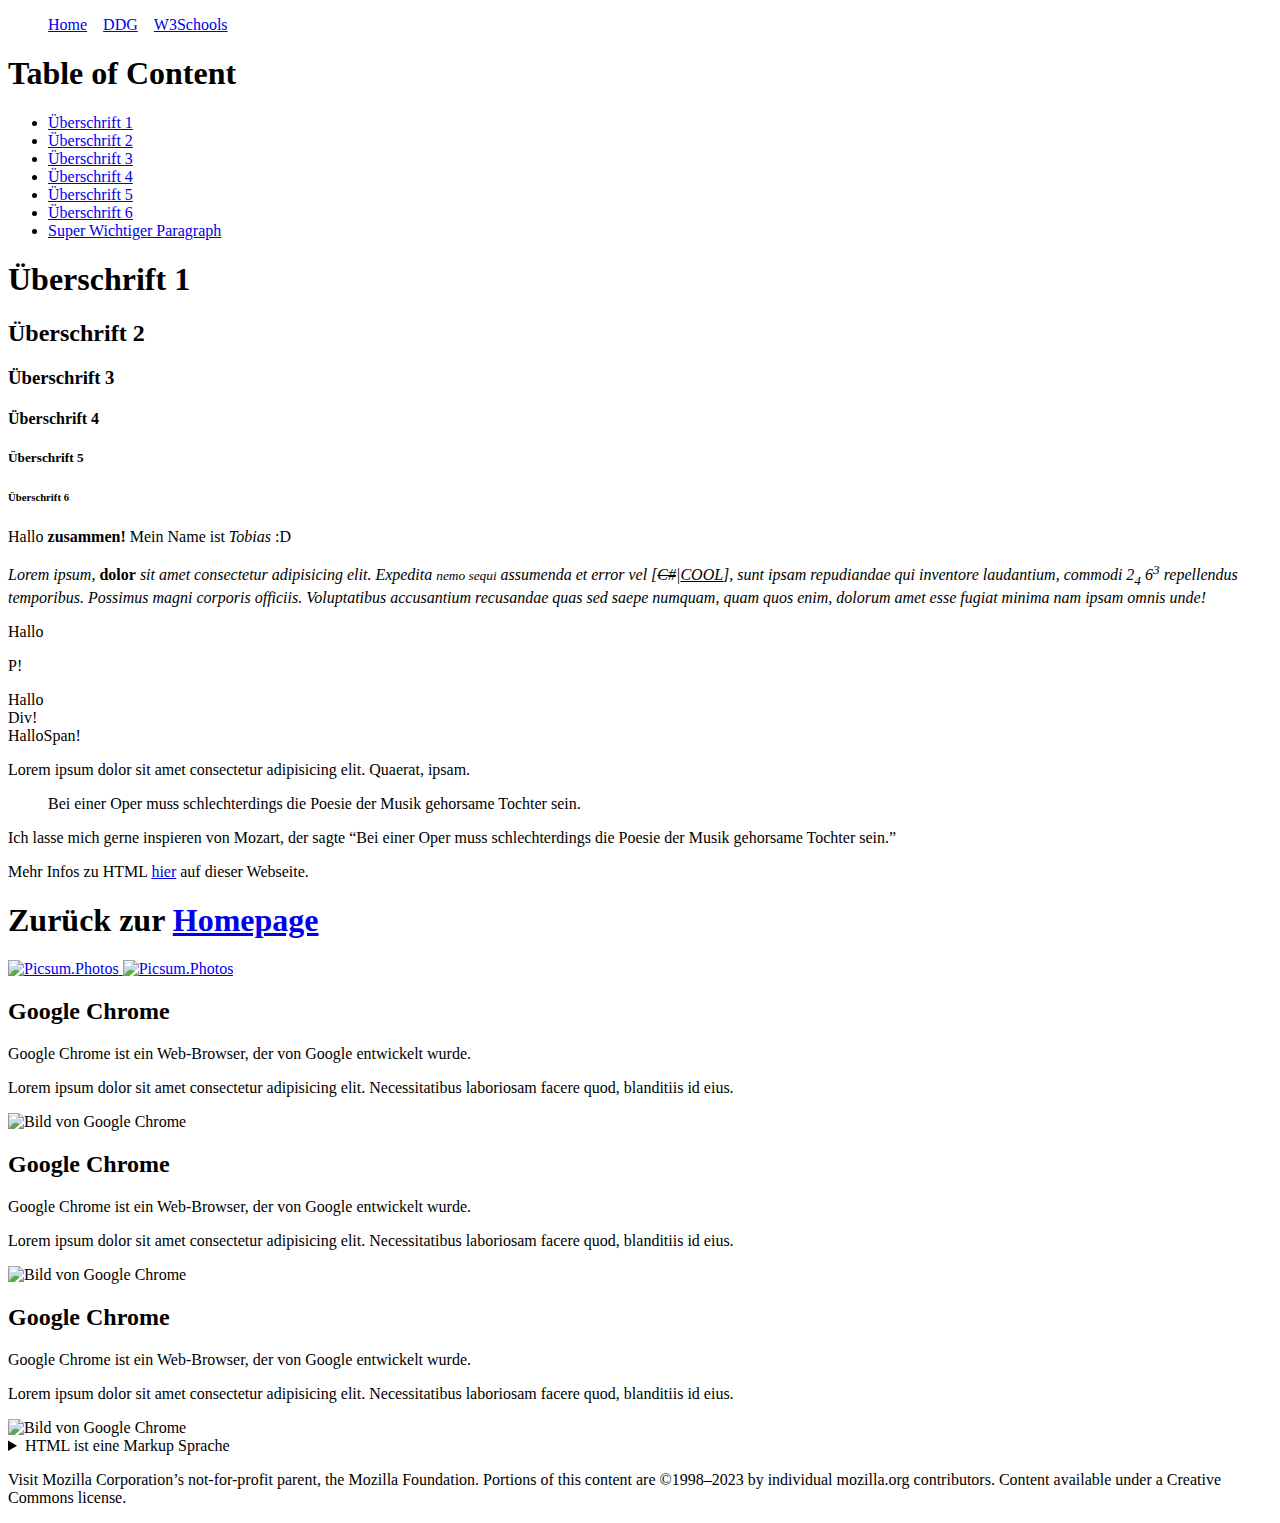
==== HTML/index.html @ b5e5a1fc "PersonalHomepage done; Site created about HTML Tags; Added favicon to PersonalHomepage" ====
<!DOCTYPE html>
<html lang="en">
<head>
    <meta charset="UTF-8">
    <meta http-equiv="X-UA-Compatible" content="IE=edge">
    <meta name="viewport" content="width=device-width, initial-scale=1.0">
    <title>HTML-Basics</title>
</head>
<body>
    <nav>
        <ul style="display: flex; list-style-type: none; gap: 1em;">
            <li><a href="../">Home</a></li>
            <li><a href="https://start.duckduckgo.com">DDG</a></li>
            <li><a href="https://www.w3schools.com">W3Schools</a></li>
        </ul>
    </nav>
    
    <h1>Table of Content</h1>
    <ul>
        <li><a href="#h1">Überschrift 1</a></li>
        <li><a href="#h2">Überschrift 2</a></li>
        <li><a href="#h3">Überschrift 3</a></li>
        <li><a href="#h4">Überschrift 4</a></li>
        <li><a href="#h5">Überschrift 5</a></li>
        <li><a href="#h6">Überschrift 6</a></li>
        <li><a href="#p1">Super Wichtiger Paragraph</a></li>
    </ul>


    <h1 id="h1">Überschrift 1</h1>
    <h2 id="h2">Überschrift 2</h2>
    <h3 id="h3">Überschrift 3</h3>
    <h4 id="h4">Überschrift 4</h4>
    <h5 id="h5">Überschrift 5</h5>
    <h6 id="h6">Überschrift 6</h6>

    <p>
        Hallo <b>zusammen!</b> Mein Name ist <i>Tobias</i> :D
    </p>
    <!--
        p.my_class {
            font-style: italic;
        }
        p.my_class > strong {
            font-style: normal;
        }
    -->
    <p style="font-style: italic;" id="p1">
        Lorem ipsum, <strong style="font-style: normal;">dolor</strong> sit amet <em>consectetur</em> adipisicing
         elit. Expedita <small>nemo sequi</small> assumenda et error vel [<del>C#</del>|<ins>COOL</ins>], 
         sunt ipsam repudiandae qui inventore laudantium, commodi 2<sub>4</sub> 6<sup>3</sup> repellendus temporibus. 
         Possimus magni corporis officiis. Voluptatibus accusantium recusandae quas sed saepe numquam, 
         quam quos enim, dolorum amet esse fugiat minima nam ipsam omnis unde!
    </p>

    <p>Hallo</p><p>P!</p>

    <!-- Div-Elemente sind Block-Elemente 
        => style: display: block -->
    <div>Hallo</div><div>Div!</div>

    <!-- Span-Elemente sind Inline-Elemente -->
    <span>Hallo</span><span>Span!</span>


    <p>Lorem ipsum dolor sit amet consectetur adipisicing elit. Quaerat, ipsam.</p>

    <blockquote cite="https://1000-zitate.de/autor/Wolfgang+Amadeus+Mozart/">
        Bei einer Oper muss schlechterdings die Poesie der Musik gehorsame Tochter sein.
    </blockquote>

    <p>Ich lasse mich gerne inspieren von Mozart, 
        der sagte <q>Bei einer Oper muss schlechterdings die Poesie der Musik 
            gehorsame Tochter sein.</q></p>
    
    <p>Mehr Infos zu HTML <a href="https://www.w3schools.com/" target="_blank">hier</a> auf dieser Webseite.</p>


    <h1>Zurück zur <a href="../">Homepage</a></h1>

    <a href="https://picsum.photos">
        <img src="https://picsum.photos/200/200" alt="Picsum.Photos">
    </a>
    <a href="https://picsum.photos">
        <img src="https://picsum.photos/seed/snickers/200/200" alt="Picsum.Photos">
    </a>

    <article>
        <h2>Google Chrome</h2>
        <p>Google Chrome ist ein Web-Browser, der von Google entwickelt wurde.</p>
        <p>Lorem ipsum dolor sit amet consectetur adipisicing elit. Necessitatibus laboriosam facere quod, blanditiis id eius.</p>
        <img src="https://picsum.photos/600/200" alt="Bild von Google Chrome">
    </article>
    <article>
        <h2>Google Chrome</h2>
        <p>Google Chrome ist ein Web-Browser, der von Google entwickelt wurde.</p>
        <p>Lorem ipsum dolor sit amet consectetur adipisicing elit. Necessitatibus laboriosam facere quod, blanditiis id eius.</p>
        <img src="https://picsum.photos/600/200" alt="Bild von Google Chrome">
    </article>    
    <div>
        <h2>Google Chrome</h2>
        <p>Google Chrome ist ein Web-Browser, der von Google entwickelt wurde.</p>
        <p>Lorem ipsum dolor sit amet consectetur adipisicing elit. Necessitatibus laboriosam facere quod, blanditiis id eius.</p>
        <img src="https://picsum.photos/600/200" alt="Bild von Google Chrome">
    </div>

    <details>
        <summary>HTML ist eine Markup Sprache</summary>
        <p>
            HTML (Hypertext Markup Language) ist eine Auszeichnungssprache, die verwendet wird, um Webseiten 
            zu erstellen und zu strukturieren. Es wird verwendet, um den Inhalt einer Webseite zu definieren und ihm eine 
            semantische Bedeutung zu geben. HTML ermöglicht es, Texte, Bilder, Videos und andere Medien auf einer Webseite
             zu platzieren und zu formatieren. Es ist die Grundlage des World Wide Web und wird von allen Browsern unterstützt.
        </p>
        <img src="https://picsum.photos/200/200" alt="">
    </details>

    <footer>
        <p>Visit Mozilla Corporation’s not-for-profit parent, the Mozilla Foundation.
            Portions of this content are ©1998–2023 by individual mozilla.org contributors. Content available under a Creative Commons license.</p>
    </footer>
</body>
</html>
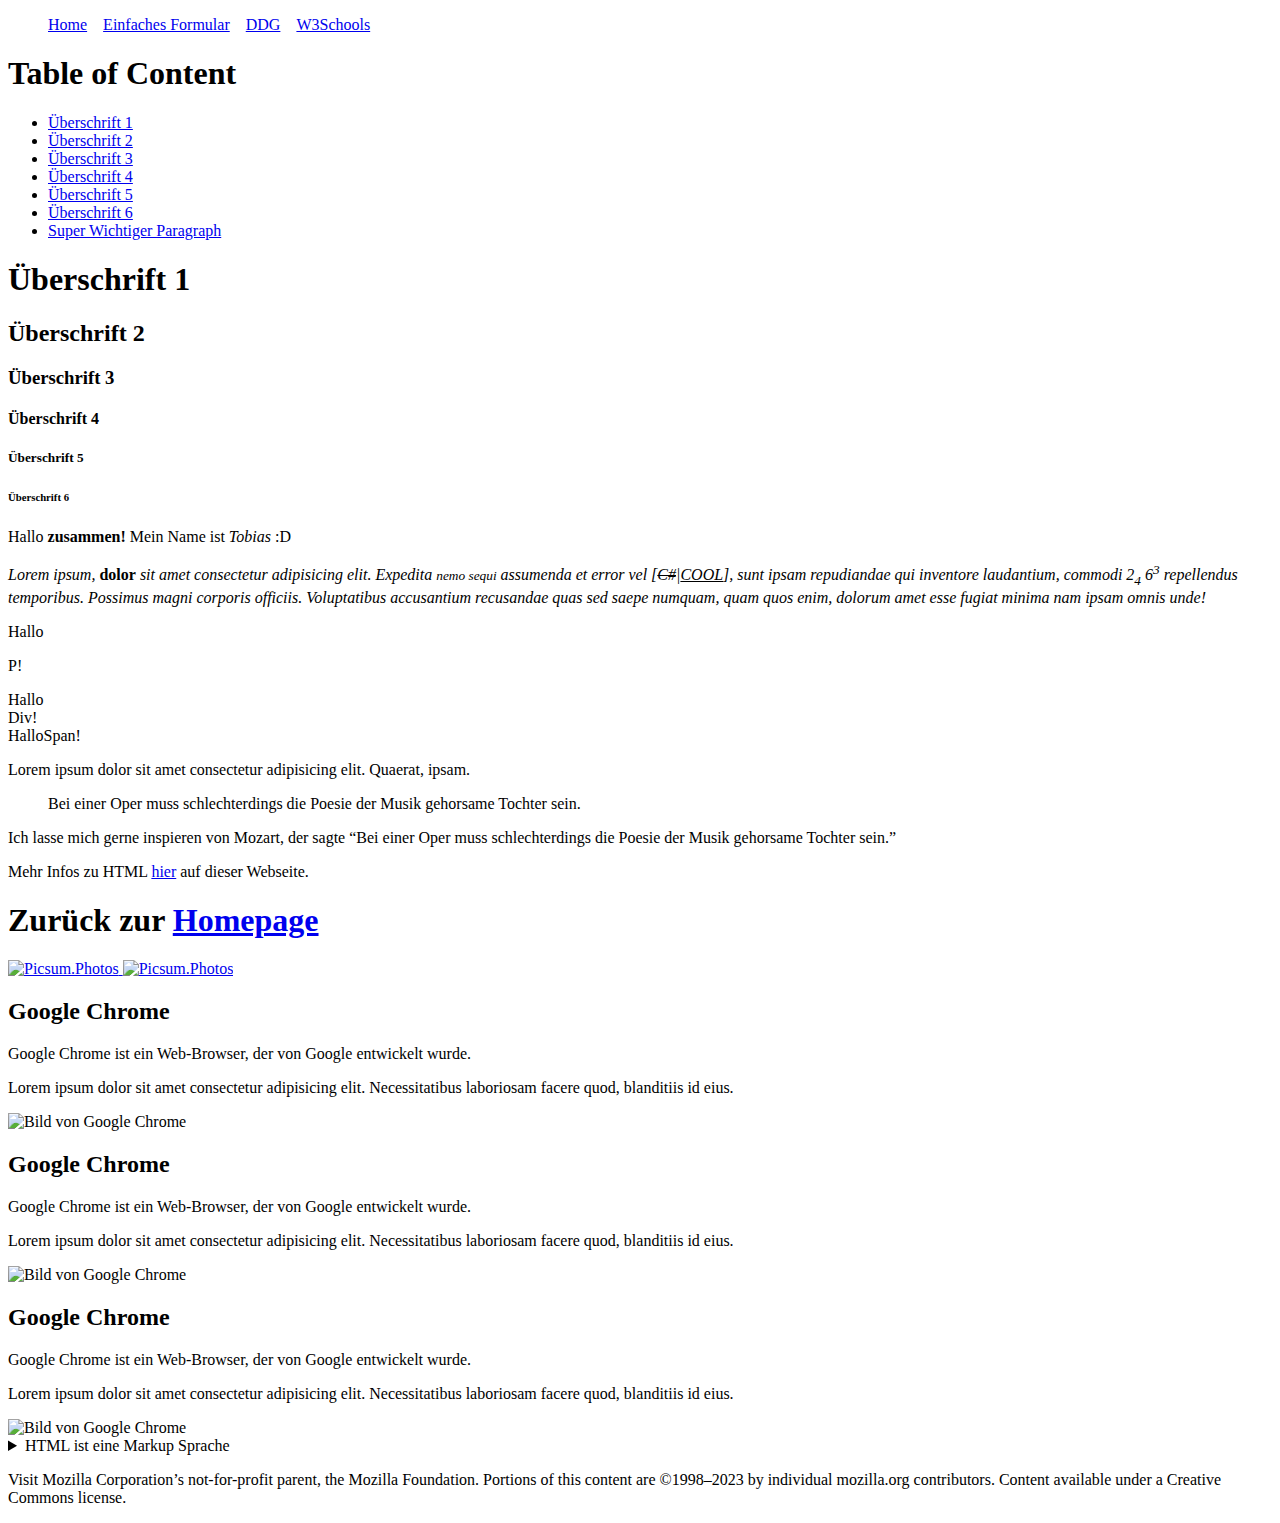
==== commit 2d74d7a4: "Added section about html-forms and a result page, where we display the form-input :)" ====
--- a/HTML/index.html
+++ b/HTML/index.html
@@ -10,6 +10,7 @@
     <nav>
         <ul style="display: flex; list-style-type: none; gap: 1em;">
             <li><a href="../">Home</a></li>
+            <li><a href="form.html">Einfaches Formular</a></li>
             <li><a href="https://start.duckduckgo.com">DDG</a></li>
             <li><a href="https://www.w3schools.com">W3Schools</a></li>
         </ul>
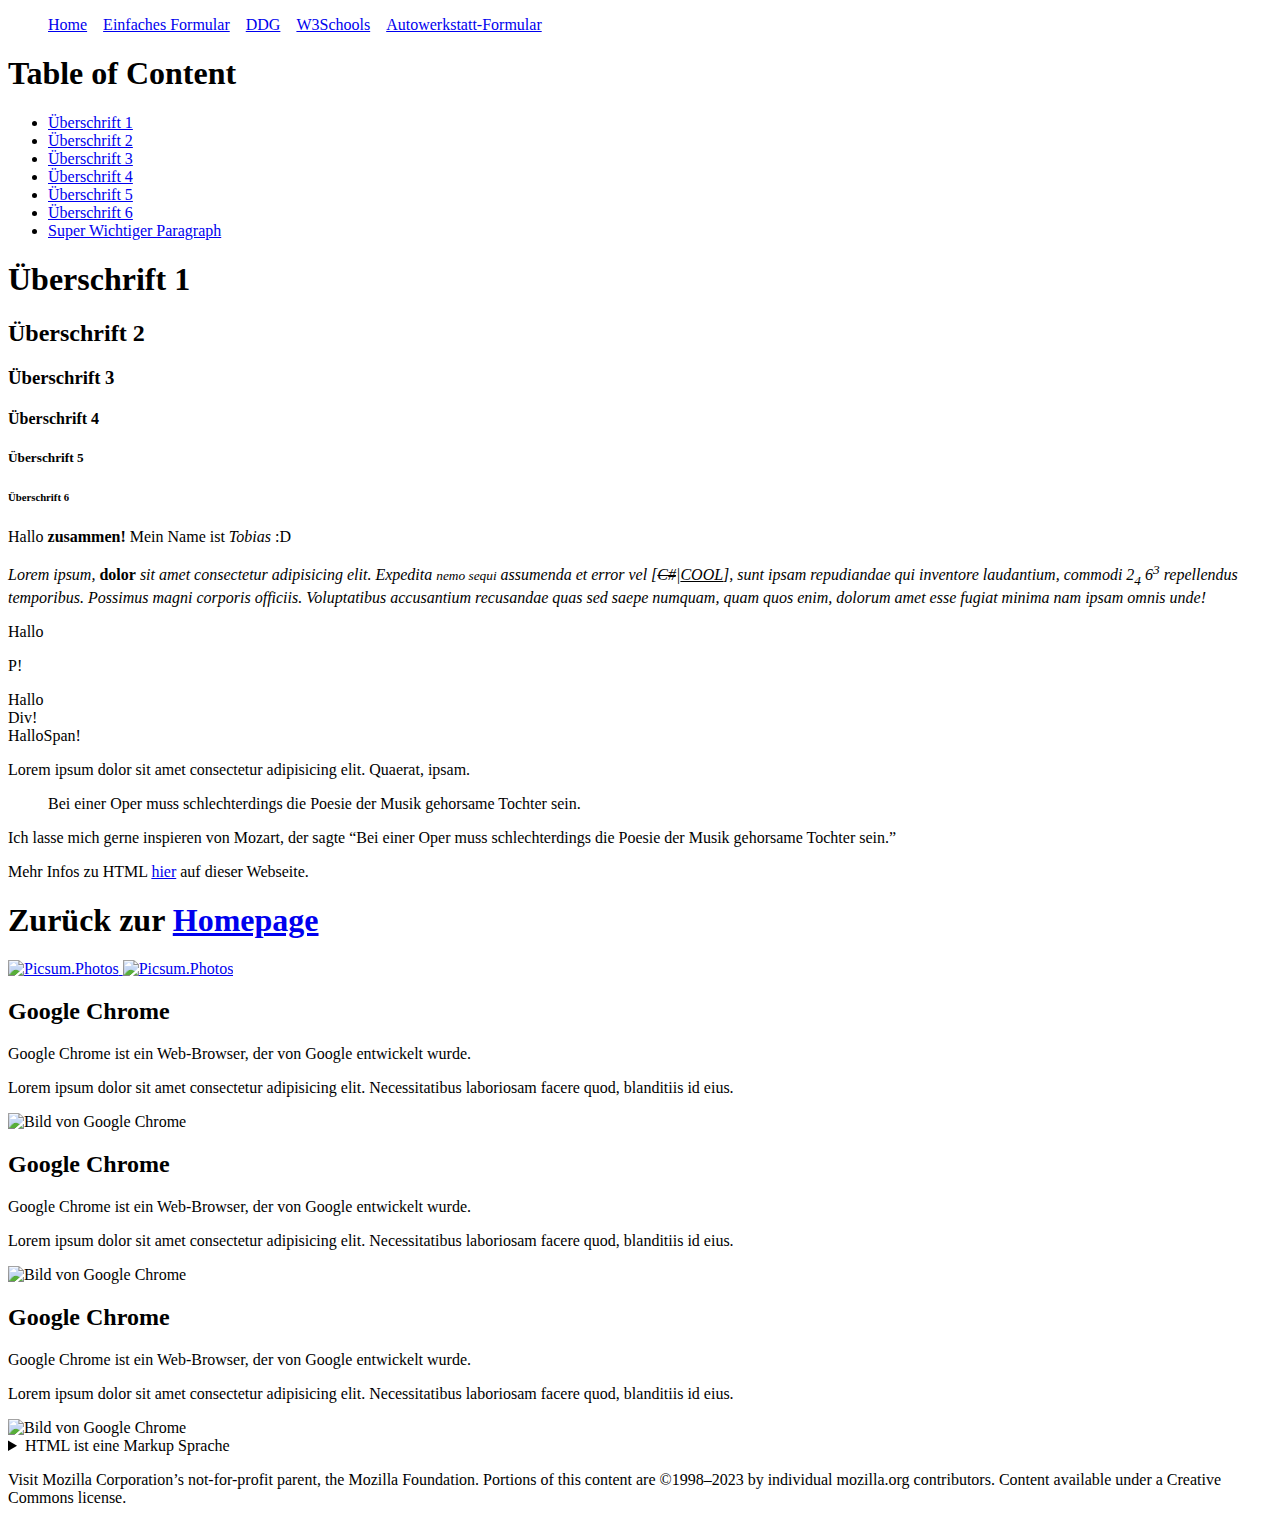
==== commit 6d36b26f: "completed form-example; added example for selector specificity; added link to example to html/index" ====
--- a/HTML/index.html
+++ b/HTML/index.html
@@ -13,6 +13,7 @@
             <li><a href="form.html">Einfaches Formular</a></li>
             <li><a href="https://start.duckduckgo.com">DDG</a></li>
             <li><a href="https://www.w3schools.com">W3Schools</a></li>
+            <li><a href="autowerkstatt-form.html">Autowerkstatt-Formular</a></li>
         </ul>
     </nav>
     
